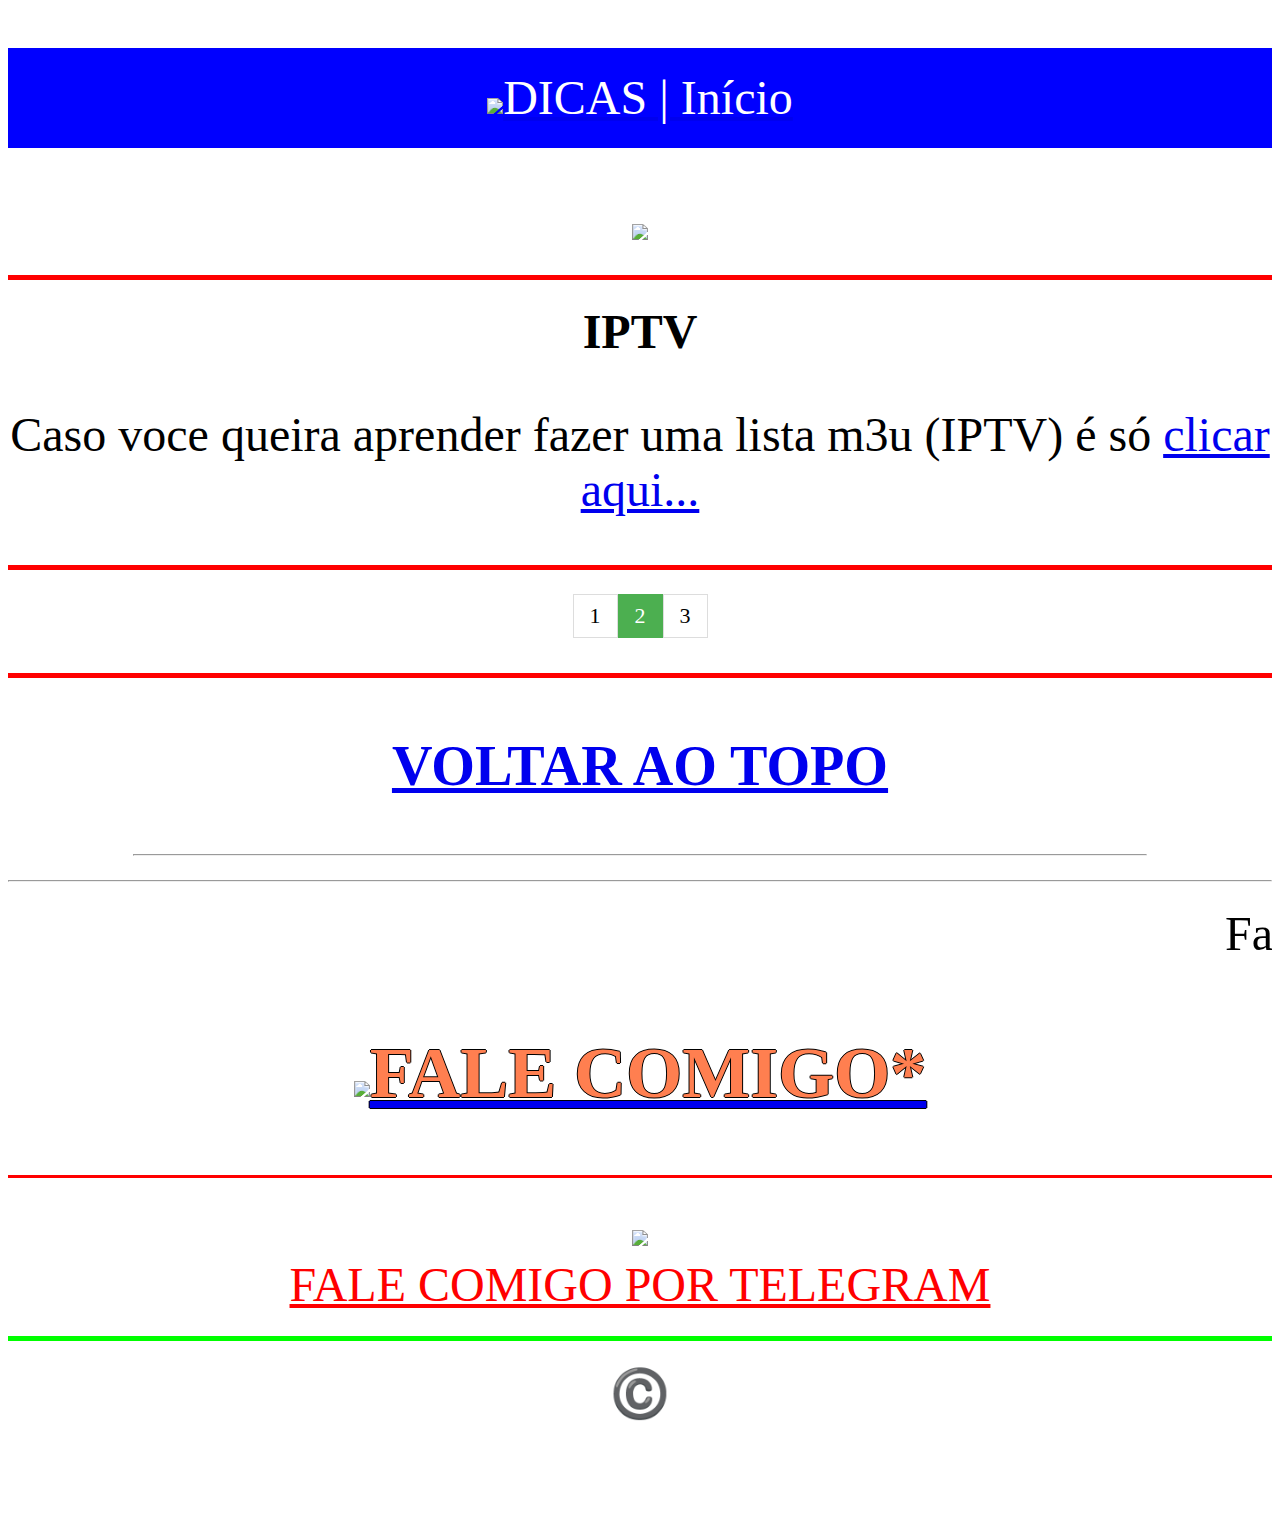
==== 00000000/1 - Copia (2).html @ 00d36a09 "Create 1 - Copia (2).html" ====
﻿<!doctype html>
<html lang="pt-br">
<head>
<meta charset="utf-8">
<title>✅DICAS</title>
<link rel="stylesheet" href="CSS.css">
<link rel="sortcut icon" href="https://c.tenor.com/m_QVXnv-XlgAAAAC/thinking-emoji.gif" type="image/gif" />
<meta name="author" content="santos.12164@hotmail.com">
<meta name="description" content="DICAS">
<meta name="keywords" content="DICAS">
<center>
<FONT SIZE=+4>



<!---------------------FAIXA AZUL----------------------->  
<a href="../index.html" target="_self">
<div height="100" style="background-color: blue;line-height: 100px;text-align: center;"><p style="color: white"><FONT SIZE=+4><img src="https://c.tenor.com/m_QVXnv-XlgAAAAC/thinking-emoji.gif" width="45">DICAS | Início</FONT></p></div></a>

<img src="https://c.tenor.com/twHgtXI2BC0AAAAC/sejam-muito-bem-vindos-welcome.gif" width="420">

<HR NOSHADE SIZE="5" color="RED">
<!-------------------------------------------------------------------------------------------------------------->
<!-------------------------------------------------------------------------------------------------------------->
<b id='piscando' style="transition-duration:0.5s">
IPTV
</b><script>
var teste = 0;
 setInterval(piscar, 500);
 function piscar(){
if(teste<1){
teste++;
document.getElementById('piscando').style.opacity = '1';
} else{
teste = 0; 
document.getElementById('piscando').style.opacity = '0';
}};
</script>
<!-------------------------------------------------------------------------------------------------------------->
<!-------------------------------------------------------------------------------------------------------------->
<!-------------------------------------------------------------------------------------------------------------->
<!-------------------------------------------------------------------------------------------------------------->
<p>Caso voce queira aprender fazer uma lista m3u (IPTV) é só  
  <a href="
LINK
" target="_blank">
clicar aqui...
</a></p>







<!-------------------------------------------------------------------------------------------------------------->
<!-------------------------------------------------------------------------------------------------------------->
<!------------------------------------------------------------------
<p><mark>
DESTQUE AMARELO
</mark>.</p>


<p><span style="background: #1abc9c; border-radius:5px; padding:5px">t
DESTQUE 
</span>.</p>


Este texto é <big>grande</big>.

<a href="
LINK
" target="_blank">
OUTRA ABA
</a>

<a href="
LINK
" target="_self">
MESMA ABA
</a>
--------------------------------------------------------------------->


<!DOCTYPE html>
<html>
<head>
<style>
h1 {
  color: white;
  text-shadow: 3px 3px 4px black, 0 0 15px blue, 0 0 5px darkblue;
}
</style>
</head>
<body>
</body>
</html>

<!DOCTYPE html>
<html>
<head>
<style>
h2 {
  color: coral;
  text-shadow: -1px 0 black, 0 1px black, 1px 0 black, 0 -1px black;
}
</style>
</head>
<body>
</body>
</html>

<HR NOSHADE SIZE="5" color="RED"><!DOCTYPE html>
<html>
<head>
<style>
.pagination {
  display: inline-block;
}
.pagination a {
  color: black;
  float: left;
  padding: 8px 16px;
  text-decoration: none;
  transition: background-color .3s;
  border: 1px solid #ddd;
  font-size: 22px;
}
.pagination a.active {
  background-color: #4CAF50;
  color: white;
  border: 1px solid #4CAF50;
}
.pagination a:hover:not(.active) {background-color: #ddd;}
</style>
</head>
<body>
<div class="pagination">


  <a href="#">1</a>
  <a href="#" class="active">2</a>
  <a href="#">3</a>


</div>
</body>
</html><HR NOSHADE SIZE="5" color="RED">
<html>
<a href="#top"><H3>VOLTAR AO TOPO</H3></a>
</html>	
</body>
</html>
<HR WIDTH="80%"><HR SIZE="2">
<marquee>Fale comigo por WHATSAPP "85"9 8888-5153  Santos*, e só clicar no link abaixo<br></marquee>
<a href="
https://wa.me/5585988885153?text=SANTOS+QUERO+DIZER+QUE+...
" target="_blank"><h2>
<img src="https://static.wixstatic.com/media/7c7e48_39c88197341146b1ad774494bae6731e~mv2.gif" width="30">FALE COMIGO*
</h2></a>
<HR NOSHADE SIZE="3" color="red">
<CENTER>
<a href="
https://t.me/Santos0398
" style="color: #F00" target="_blank">
<img src="https://upload.wikimedia.org/wikipedia/commons/thumb/8/82/Telegram_logo.svg/640px-Telegram_logo.svg.png" width="40"><BR/>FALE COMIGO POR TELEGRAM
</a>
</CENTER>
<HR NOSHADE SIZE="5" color="#00ff00">©️<br/><br/><br/></center></FONT>
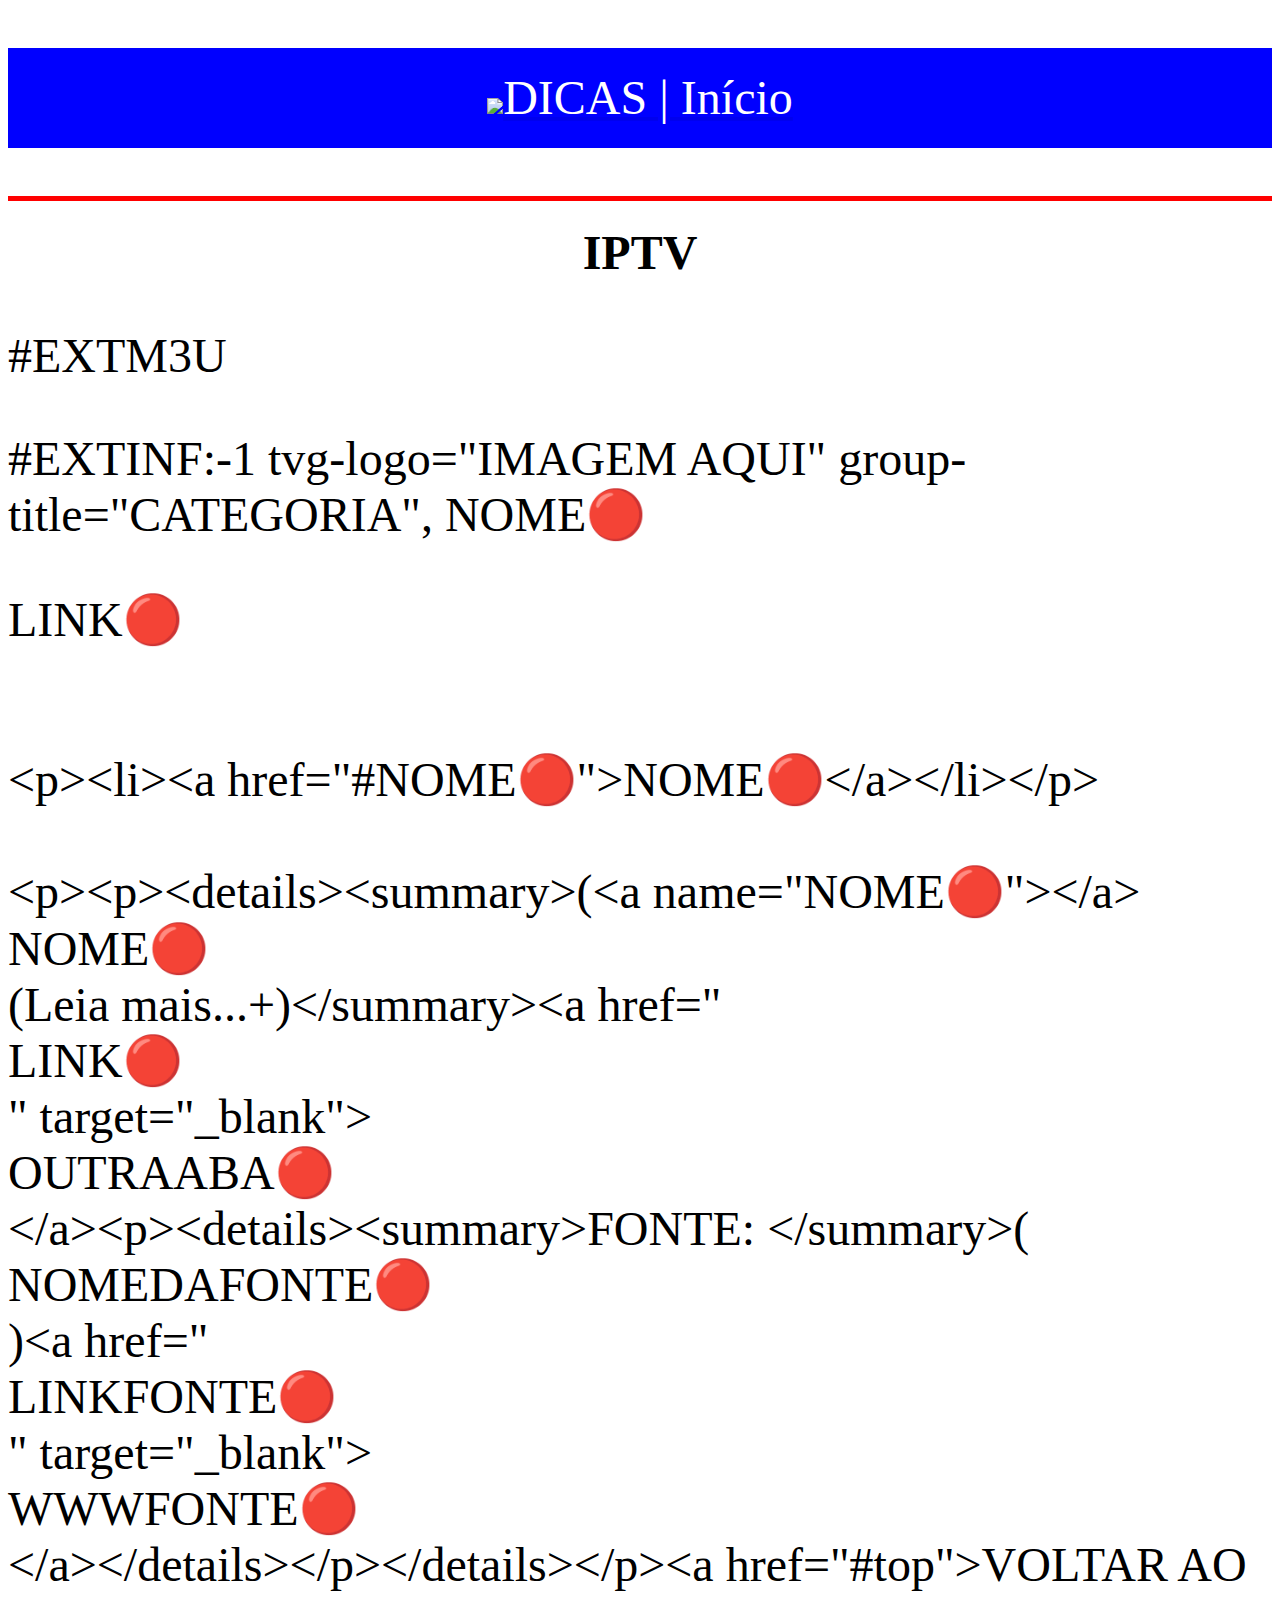
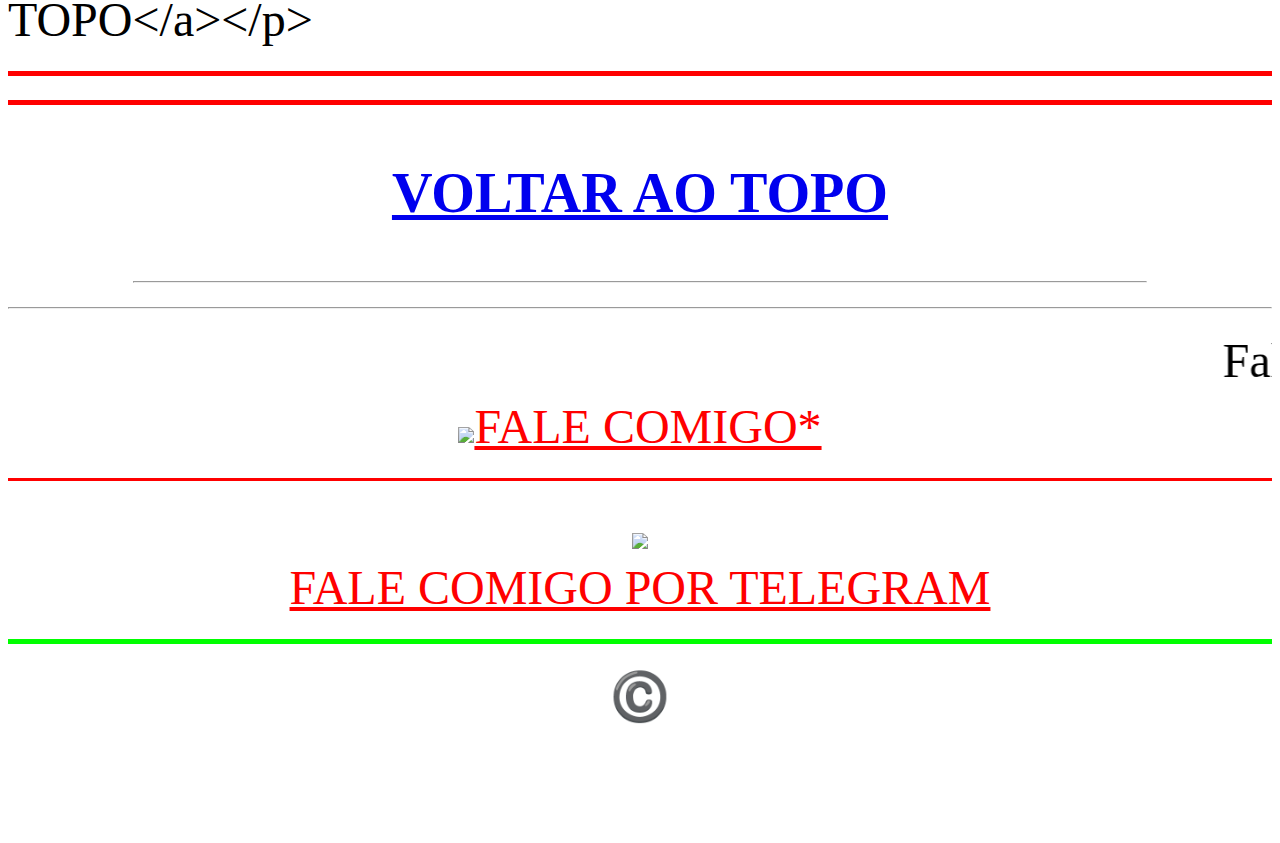
==== commit ae5fbee4: "Update 1 - Copia (2).html" ====
--- a/00000000/1 - Copia (2).html
+++ b/00000000/1 - Copia (2).html
@@ -8,7 +8,9 @@
 <meta name="author" content="santos.12164@hotmail.com">
 <meta name="description" content="DICAS">
 <meta name="keywords" content="DICAS">
+
 <center>
+
 <FONT SIZE=+4>
 
 
@@ -17,7 +19,6 @@
 <a href="../index.html" target="_self">
 <div height="100" style="background-color: blue;line-height: 100px;text-align: center;"><p style="color: white"><FONT SIZE=+4><img src="https://c.tenor.com/m_QVXnv-XlgAAAAC/thinking-emoji.gif" width="45">DICAS | Início</FONT></p></div></a>
 
-<img src="https://c.tenor.com/twHgtXI2BC0AAAAC/sejam-muito-bem-vindos-welcome.gif" width="420">
 
 <HR NOSHADE SIZE="5" color="RED">
 <!-------------------------------------------------------------------------------------------------------------->
@@ -35,23 +36,55 @@
 teste = 0; 
 document.getElementById('piscando').style.opacity = '0';
 }};
-</script>
-<!-------------------------------------------------------------------------------------------------------------->
-<!-------------------------------------------------------------------------------------------------------------->
-<!-------------------------------------------------------------------------------------------------------------->
-<!-------------------------------------------------------------------------------------------------------------->
-<p>Caso voce queira aprender fazer uma lista m3u (IPTV) é só  
-  <a href="
-LINK
-" target="_blank">
-clicar aqui...
-</a></p>
-
-
-
-
-
-
+</script></center>
+<!-------------------------------------------------------------------------------------------------------------->
+<!-------------------------------------------------------------------------------------------------------------->
+<!-------------------------------------------------------------------------------------------------------------->
+<!-------------------------------------------------------------------------------------------------------------->
+<p>#EXTM3U</p>
+
+<p>#EXTINF:-1 tvg-logo="IMAGEM AQUI" group-title="CATEGORIA", NOME🔴</p>
+
+<p>LINK🔴</p>
+
+<!--------------------------------------------------------CODIGOS------------------------------------------------->
+<!-----------------------------------------------CÓDIGOS---------------------------------------------------------->
+<!DOCTYPE html>
+<html>
+<title>W3.CSS</title>
+<meta name="viewport" content="width=device-width, initial-scale=1">
+<link rel="stylesheet" href="https://www.w3schools.com/w3css/4/w3pro.css">
+<body>
+<div class="w3-container w3-card">
+<div class="w3-code htmlHigh notranslate"><br>
+ <!------------
+&lt;
+<br>
+&gt;
+<br/>
+----------->
+<!--------------------------------------------------------------------------------------------------------->
+&lt;p&gt;&lt;li&gt;&lt;a href="#NOME🔴"&gt;NOME🔴&lt;/a&gt;&lt;/li&gt;&lt;/p&gt;<BR/><BR/>
+<!--------------------------------------------------------------------------------------------------------->
+&lt;p&gt;&lt;p&gt;&lt;details&gt;&lt;summary&gt;(&lt;a name="NOME🔴"&gt;&lt;/a&gt;<BR/>
+NOME🔴<BR/>
+ (Leia mais...+)&lt;/summary&gt;&lt;a href="<BR/>
+LINK🔴<BR/>
+" target="_blank"&gt;<BR/>
+OUTRAABA🔴<BR/>
+&lt;/a&gt;&lt;p&gt;&lt;details&gt;&lt;summary&gt;FONTE: &lt;/summary&gt;(<BR/>
+NOMEDAFONTE🔴<BR/>
+)&lt;a href="<BR/>
+LINKFONTE🔴<BR/>
+" target="_blank"&gt;<BR/>
+WWWFONTE🔴<BR/>
+&lt;/a>&lt;/details&gt;&lt;/p&gt;&lt;/details>&lt;/p&gt;&lt;a href="#top"&gt;VOLTAR AO <BR/>TOPO&lt;/a&gt;&lt;/p&gt;<BR/>
+<!--------------------------------------------------------------------------------------------------------->
+<!--------------------------------------------------------------------------------------------------------->
+</div>
+</body>
+<!--------------------------------------------------------------------------------------------------------->
+<!-------------------------------------------------------FIM CODIGOS---------------------------------------->
 
 <!-------------------------------------------------------------------------------------------------------------->
 <!-------------------------------------------------------------------------------------------------------------->
@@ -80,7 +113,7 @@
 MESMA ABA
 </a>
 --------------------------------------------------------------------->
-
+<center>
 
 <!DOCTYPE html>
 <html>
@@ -110,7 +143,9 @@
 </body>
 </html>
 
-<HR NOSHADE SIZE="5" color="RED"><!DOCTYPE html>
+<HR NOSHADE SIZE="5" color="RED">
+<!-------------------------------------------------------------------
+<!DOCTYPE html>
 <html>
 <head>
 <style>
@@ -145,6 +180,7 @@
 
 </div>
 </body>
+------------------------------------------------------------------------------->
 </html><HR NOSHADE SIZE="5" color="RED">
 <html>
 <a href="#top"><H3>VOLTAR AO TOPO</H3></a>
@@ -155,9 +191,9 @@
 <marquee>Fale comigo por WHATSAPP "85"9 8888-5153  Santos*, e só clicar no link abaixo<br></marquee>
 <a href="
 https://wa.me/5585988885153?text=SANTOS+QUERO+DIZER+QUE+...
-" target="_blank"><h2>
-<img src="https://static.wixstatic.com/media/7c7e48_39c88197341146b1ad774494bae6731e~mv2.gif" width="30">FALE COMIGO*
-</h2></a>
+" style="color: #F00" target="_blank">
+<img src="https://static.wixstatic.com/media/7c7e48_39c88197341146b1ad774494bae6731e~mv2.gif" width="55">FALE COMIGO*
+</a>
 <HR NOSHADE SIZE="3" color="red">
 <CENTER>
 <a href="
